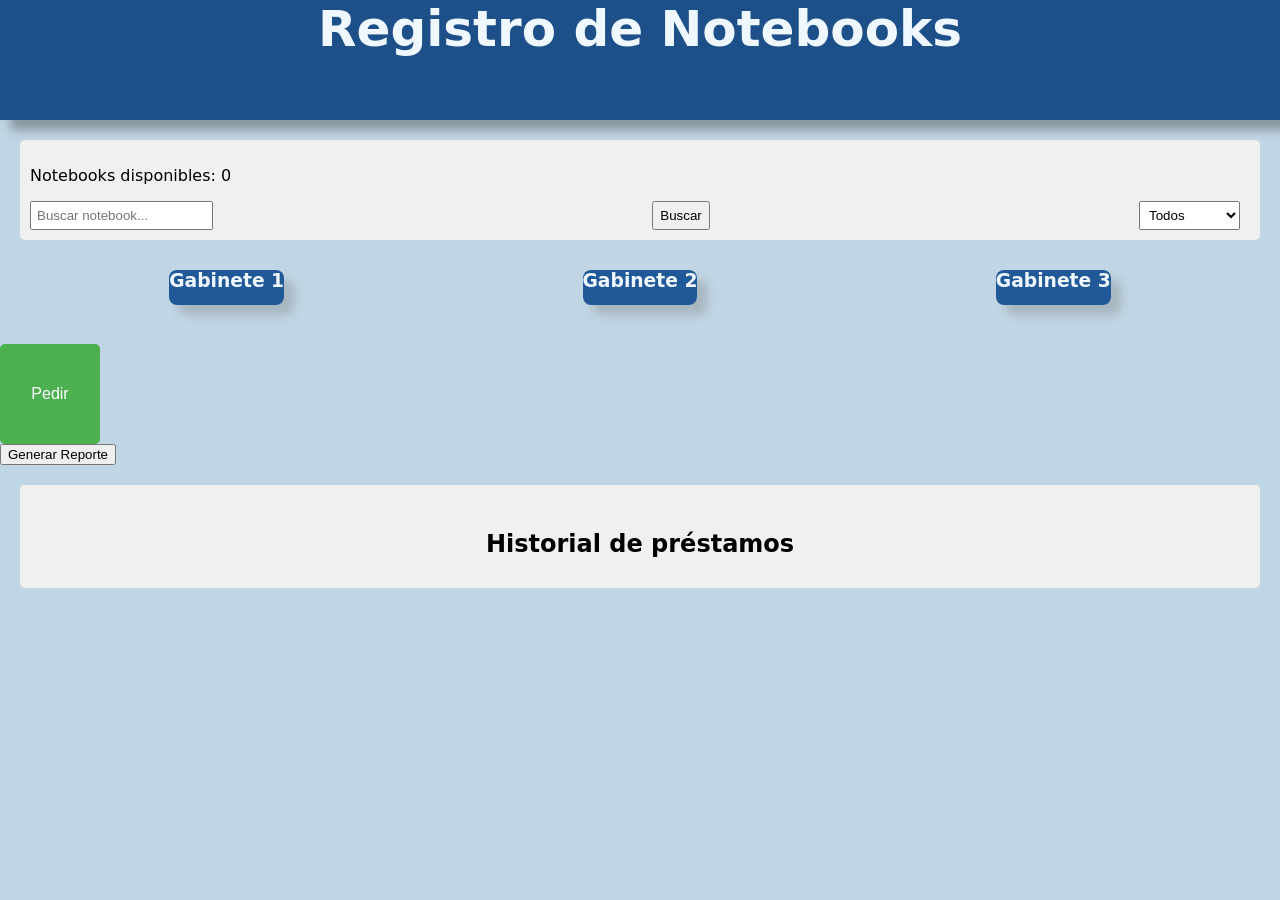
==== peticion.html @ d9259d54 "Se agrega el Proyecto" ====
<!DOCTYPE html>
<html lang="es">
<head>
    <meta charset="UTF-8">
    <meta name="viewport" content="width=device-width, initial-scale=1.0">
    <title>Registro de Notebooks</title>
    <link rel="stylesheet" href="estilos/styles.css">
    <link rel="icon" href="img/note.jpg" type="image/x-icon">
</head>
<body>
    <h1>Registro de Notebooks</h1>

    <div id="notebook-info">
        <p>Notebooks disponibles: <span id="available-count">0</span></p>
        <div id="search-filter">
            <input type="text" id="search-input" placeholder="Buscar notebook...">
            <button onclick="searchNotebooks()">Buscar</button>
            <select id="filter-select" onchange="filterNotebooks()">
                <option value="all">Todos</option>
                <option value="available">Disponibles</option>
                <option value="in-use">En uso</option>
                <option value="damaged">Dañados</option>
            </select>
        </div>
    </div>

    <div class="listas-container">
        <div id="gabinete1">
            <h3>Gabinete 1</h3>
            <ul id="lista1"></ul>
        </div>
        <div id="gabinete2">
            <h3>Gabinete 2</h3>
            <ul id="lista2"></ul>
        </div>
        <div id="gabinete3">
            <h3>Gabinete 3</h3>
            <ul id="lista3"></ul>
        </div>
    </div>

    <button id="pedir-button" class="hidden">Pedir</button>
    <button id="devolver-button" class="hidden">Devolver</button>
    <button onclick="generateReport()">Generar Reporte</button>

    <div id="resultado"></div>

    <div id="formulario" style="display: none;">
        <h2>Formulario de petición</h2>
        <form id="form-peticion">
            <label for="notebook-number">Número de Notebook:</label>
            <input type="number" id="notebook-number" required><br><br>
            <label for="nombre">Nombre:</label>
            <input type="text" id="nombre" name="nombre" required><br><br>
            <label for="apellido">Apellido:</label>
            <input type="text" id="apellido" name="apellido" required><br><br>
            <label for="tipo">Tipo:</label>
            <select id="tipo" name="tipo" required>
                <option value="Profesor">Profesor</option>
                <option value="Alumno">Alumno</option>
            </select><br><br>
            <label for="dni">DNI:</label>
            <input type="text" id="dni" name="dni" required><br><br>
            <label for="request-date">Fecha y hora:</label>
            <input type="datetime-local" id="request-date" required><br><br>
            <button type="button" onclick="searchNotebook()">Buscar información</button>
            <button type="button" id="confirmar">Confirmar</button>
            <button type="button" id="cerrar-formulario">Cerrar</button>
        </form>
    </div>

    <div id="formulario-devolucion" style="display: none;">
        <h2>Formulario de devolución</h2>
        <form id="form-devolucion">
            <label for="return-notebook-number">Número de Notebook:</label>
            <input type="number" id="return-notebook-number" required><br><br>
            <label for="return-state">Estado de la notebook:</label>
            <select id="return-state" required>
                <option value="good">Bueno</option>
                <option value="damaged">Dañado</option>
            </select><br><br>
            <label for="return-comments">Comentarios o reporte de problemas:</label><br>
            <textarea id="return-comments" rows="4" cols="50"></textarea><br><br>
            <button type="button" id="confirmar-devolucion">Confirmar Devolución</button>
            <button type="button" id="cerrar-formulario-devolucion">Cerrar</button>
        </form>
    </div>

    <div id="notebook-history">
        <h2>Historial de préstamos</h2>
        <ul id="history-list">
            <!-- Se llenará dinámicamente con JavaScript -->
        </ul>
    </div>

    <script src="scripts/lista-peticion.js"></script>
</body>
</html>
---- estilos/styles.css ----
body{
    font-family: system-ui, -apple-system, BlinkMacSystemFont, 'Segoe UI', Roboto, Oxygen, Ubuntu, Cantarell, 'Open Sans', 'Helvetica Neue', sans-serif;
    margin: 0;
    padding: 0;
    background-color: rgb(193, 214, 228);
}

main{
    position: relative;
    height: 300px;
    width: 300px;
    border-radius: 8px;
    box-shadow: 10px 10px 15px rgba(0, 0, 0, 0.3);
    padding: 20px;
    display: flex;
    justify-content: center;
    align-items: center;
}

h1{
    font-size: 50px;
    color: aliceblue;
    margin: 0;
    text-align: center;
    width: 100%;
    height: 120px;
    background-color: rgba(27, 78, 136, 0.986);
    box-shadow:  10px 10px 10px rgba(0, 0, 0, 0.3);
}

h2{
    text-align: center;
    margin-top: 35px;
}

h3{
    color: aliceblue;
    text-align: center;
    margin-top: 10px;
    background-color: rgba(31, 87, 151, 0.986);
    border-radius: 8px;
    height: 35px;
    box-shadow: 10px 10px 10px rgba(110, 110, 110, 0.3);
}

h4{
    text-align: center;
}


#box{
    margin-top: 70px;
    margin-left: 630px;
    height: 300px;
    width: 300px;
    background-color: rgb(204, 218, 231);
    border-radius: 8px;
    padding: 24px;
    box-shadow:  10px 10px 15px rgba(0, 0, 0, 0.3);
}

#text {
    margin-top: 0%;
}


#inicio{
    color: aliceblue;
    margin-top: 16px;
    width: 100%;
    height: 36px;
    background-color:rgba(30, 91, 160, 0.986);
    border:none;
    border-radius: 8px;
    display: inline-block;
    transition: background-color 0.3s ease;
    cursor: pointer;
}

#inicio:active {
    background-color:rgb(15, 48, 75); /* Verde más oscuro */
}
#boton{
    color: rgb(0, 0, 0);
    background-color: rgba(46, 121, 182, 0.336);
    width: 100%;
    padding:12px;
    border-radius: 8px;
    margin: 0 auto;
    border: 100px;
    display: inline-block;
    cursor: pointer;
    transition: background-color 0.3s ease;
}

#boton:active{
    background-color:rgba(22, 52, 77, 0.753);
}

#usuario{
    margin-top: 20px;
    color: rgb(0, 0, 0);;
    background-color: rgba(175, 196, 214, 0.904);
    width: 90%;
    padding:12px;
    border-radius: 4px;
    margin: 0 auto;
    border: 10px;
}

#password{
    margin-top: 20px;
    color: rgb(0, 0, 0);;
    background-color: rgba(175, 196, 214, 0.904);
    width: 90%;
    padding:12px;
    border-radius: 4px;
    margin: 0 auto;
    border: 10px;
}

#uno{
    cursor: pointer;
    position: absolute;
    margin-left: 21%;
    height: 300px;
    width: 300px;
    background-color: rgb(204, 218, 231);
    border-radius: 12px;
    margin-top: 45px;
    transition: transform 0.3s ease;
    box-shadow:  10px 10px 15px rgba(0, 0, 0, 0.3);
}

#uno:active {
    transform: scale(0.9);
    background-color:rgb(146, 165, 184);
}

#dos{
    cursor: pointer;
    position: absolute;
    height: 300px;
    width: 300px;
    background-color: rgb(204, 218, 231);
    border-radius: 12px;
    margin-left: 60%;
    margin-top: 45px;
    transition: transform 0.3s ease;
    box-shadow: 10px 10px 15px rgba(0, 0, 0, 0.3);
}

#dos:active {
    transform: scale(0.9);
    background-color:rgb(146, 165, 184);
}

#uno:hover, #dos:hover {
    transform: scale(1.1); /* Aumenta el tamaño en un 10% */
}

.footer{
    color: aliceblue;
    text-align: center;
    height: 60px;
    width: 100%;
    margin-top: 40%;
    background-color: rgba(27, 78, 136, 0.986);
}

.listas-container {
    display: flex;
    justify-content: space-around;
    margin: 20px;
}
ul {
    list-style-type: none;
    padding: 0;
    margin: 0 20px;
}
li {
    margin: 4px 0;
    background-color: rgba(62, 221, 41, 0.521);
    width: 380px;
    border-radius: 4px;
    transition: transform 0.3s ease;
    box-shadow: 10px 10px 10px rgba(110, 110, 110, 0.3);

}

li:hover {
    transform: scale(1.1); /* Aumenta el tamaño en un 10% */
}

li:active {
    transform: scale(0.9);
    background-color: rgb(119, 135, 151);
}

li:active{
    background-color: rgba(255, 45, 45, 0.616);
}

.selected {
    background-color: rgba(255, 45, 45, 0.616);;
}

i{
    position: relative;
    font-size: 60px;
    margin-top: 30px;
    margin-left: 110px;
    color: rgba(33, 99, 175, 0.986);
}
/* Botón estilo cuadrado */
#pedir-button {
    width: 100px;
    height: 100px;
    background-color: #4CAF50; /* Color verde */
    color: white;
    border: none;
    border-radius: 5px;
    font-size: 16px;
    display: flex;
    align-items: center;
    justify-content: center;
    cursor: pointer;
}

/* Ocultar el botón inicialmente */
.hidden {
    display: none;
}

/* Estilo para notebooks seleccionadas */
.selected {
    background-color: #d3d3d3; /* Un gris claro para destacar */
}
/* ... (mantener los estilos existentes) */

#notebook-info {
    margin: 20px;
    padding: 10px;
    background-color: #f0f0f0;
    border-radius: 5px;
}

#search-filter {
    display: flex;
    justify-content: space-between;
    margin-top: 10px;
}

#search-input, #filter-select {
    padding: 5px;
    margin-right: 10px;
}

#notebook-history {
    margin: 20px;
    padding: 10px;
    background-color: #f0f0f0;
    border-radius: 5px;
}

#history-list {
    list-style-type: none;
    padding: 0;
}

#history-list li {
    margin: 5px 0;
    padding: 5px;
    background-color: #fff;
    border-radius: 3px;
}

/* Estilos para los estados de las notebooks */
li[data-notebook-estado="available"] {
    background-color: rgba(62, 221, 41, 0.521);
}

li[data-notebook-estado="in-use"] {
    background-color: rgba(255, 165, 0, 0.521);
}

li[data-notebook-estado="damaged"] {
    background-color: rgba(255, 0, 0, 0.521);
}

/* ... (mantener los demás estilos) */
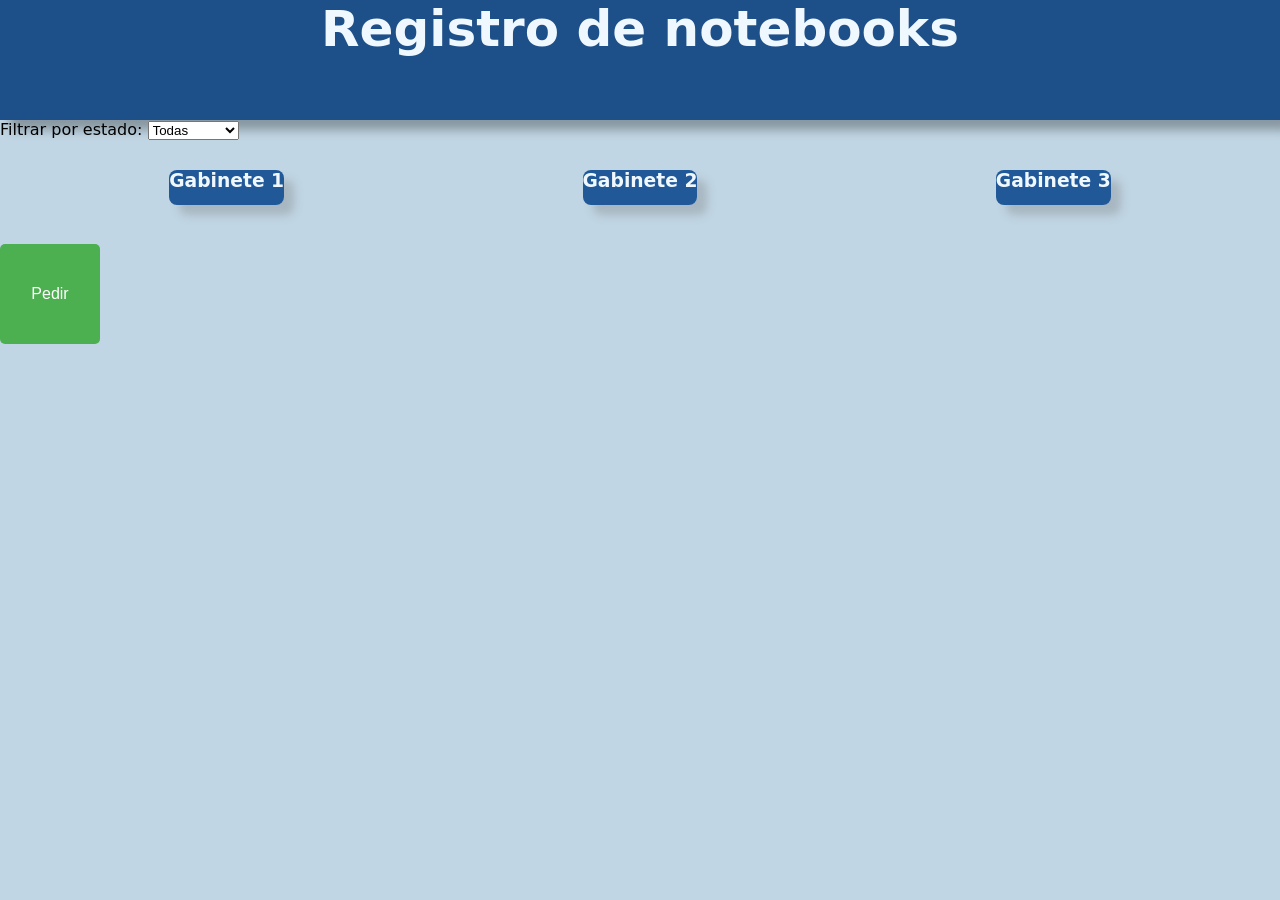
==== commit 6a732242: "Se agrego filtro de notebooks y se quitaron funciones" ====
--- a/peticion.html
+++ b/peticion.html
@@ -1,55 +1,38 @@
 <!DOCTYPE html>
-<html lang="es">
+<html lang="en">
 <head>
     <meta charset="UTF-8">
     <meta name="viewport" content="width=device-width, initial-scale=1.0">
-    <title>Registro de Notebooks</title>
+    <title>Petición</title>
     <link rel="stylesheet" href="estilos/styles.css">
     <link rel="icon" href="img/note.jpg" type="image/x-icon">
 </head>
 <body>
-    <h1>Registro de Notebooks</h1>
+    <h1>Registro de notebooks</h1>
 
-    <div id="notebook-info">
-        <p>Notebooks disponibles: <span id="available-count">0</span></p>
-        <div id="search-filter">
-            <input type="text" id="search-input" placeholder="Buscar notebook...">
-            <button onclick="searchNotebooks()">Buscar</button>
-            <select id="filter-select" onchange="filterNotebooks()">
-                <option value="all">Todos</option>
-                <option value="available">Disponibles</option>
-                <option value="in-use">En uso</option>
-                <option value="damaged">Dañados</option>
-            </select>
-        </div>
+    <div>
+        <label for="filtro">Filtrar por estado:</label>
+        <select id="filtro">
+            <option value="">Todas</option>
+            <option value="Disponible">Disponibles</option>
+            <option value="Ocupado">Ocupadas</option>
+            <option value="Dañado">Dañadas</option>
+        </select>
     </div>
 
     <div class="listas-container">
-        <div id="gabinete1">
-            <h3>Gabinete 1</h3>
-            <ul id="lista1"></ul>
-        </div>
-        <div id="gabinete2">
-            <h3>Gabinete 2</h3>
-            <ul id="lista2"></ul>
-        </div>
-        <div id="gabinete3">
-            <h3>Gabinete 3</h3>
-            <ul id="lista3"></ul>
-        </div>
+        <ul id="lista1"><h3>Gabinete 1</h3></ul>
+        <ul id="lista2"><h3>Gabinete 2</h3></ul>
+        <ul id="lista3"><h3>Gabinete 3</h3></ul>
     </div>
-
+    
     <button id="pedir-button" class="hidden">Pedir</button>
     <button id="devolver-button" class="hidden">Devolver</button>
-    <button onclick="generateReport()">Generar Reporte</button>
-
     <div id="resultado"></div>
 
     <div id="formulario" style="display: none;">
         <h2>Formulario de petición</h2>
         <form id="form-peticion">
-            <label for="notebook-number">Número de Notebook:</label>
-            <input type="number" id="notebook-number" required><br><br>
             <label for="nombre">Nombre:</label>
             <input type="text" id="nombre" name="nombre" required><br><br>
             <label for="apellido">Apellido:</label>
@@ -61,9 +44,6 @@
             </select><br><br>
             <label for="dni">DNI:</label>
             <input type="text" id="dni" name="dni" required><br><br>
-            <label for="request-date">Fecha y hora:</label>
-            <input type="datetime-local" id="request-date" required><br><br>
-            <button type="button" onclick="searchNotebook()">Buscar información</button>
             <button type="button" id="confirmar">Confirmar</button>
             <button type="button" id="cerrar-formulario">Cerrar</button>
         </form>
@@ -72,28 +52,11 @@
     <div id="formulario-devolucion" style="display: none;">
         <h2>Formulario de devolución</h2>
         <form id="form-devolucion">
-            <label for="return-notebook-number">Número de Notebook:</label>
-            <input type="number" id="return-notebook-number" required><br><br>
-            <label for="return-state">Estado de la notebook:</label>
-            <select id="return-state" required>
-                <option value="good">Bueno</option>
-                <option value="damaged">Dañado</option>
-            </select><br><br>
-            <label for="return-comments">Comentarios o reporte de problemas:</label><br>
-            <textarea id="return-comments" rows="4" cols="50"></textarea><br><br>
             <button type="button" id="confirmar-devolucion">Confirmar Devolución</button>
             <button type="button" id="cerrar-formulario-devolucion">Cerrar</button>
         </form>
     </div>
 
-    <div id="notebook-history">
-        <h2>Historial de préstamos</h2>
-        <ul id="history-list">
-            <!-- Se llenará dinámicamente con JavaScript -->
-        </ul>
-    </div>
-
     <script src="scripts/lista-peticion.js"></script>
 </body>
 </html>
-
--- a/estilos/styles.css
+++ b/estilos/styles.css
@@ -275,6 +275,17 @@
     border-radius: 3px;
 }
 
+
+/* para resaltar las notebooks seleccionadas y ocupadas:*/ 
+.notebook-item.selected {
+    background-color: yellow; /* Color de fondo para la selección */
+}
+
+.notebook-item.ocupado {
+    color: red; /* Color del texto para notebooks ocupadas */
+}
+
+
 /* Estilos para los estados de las notebooks */
 li[data-notebook-estado="available"] {
     background-color: rgba(62, 221, 41, 0.521);
@@ -288,4 +299,5 @@
     background-color: rgba(255, 0, 0, 0.521);
 }
 
+
 /* ... (mantener los demás estilos) */
